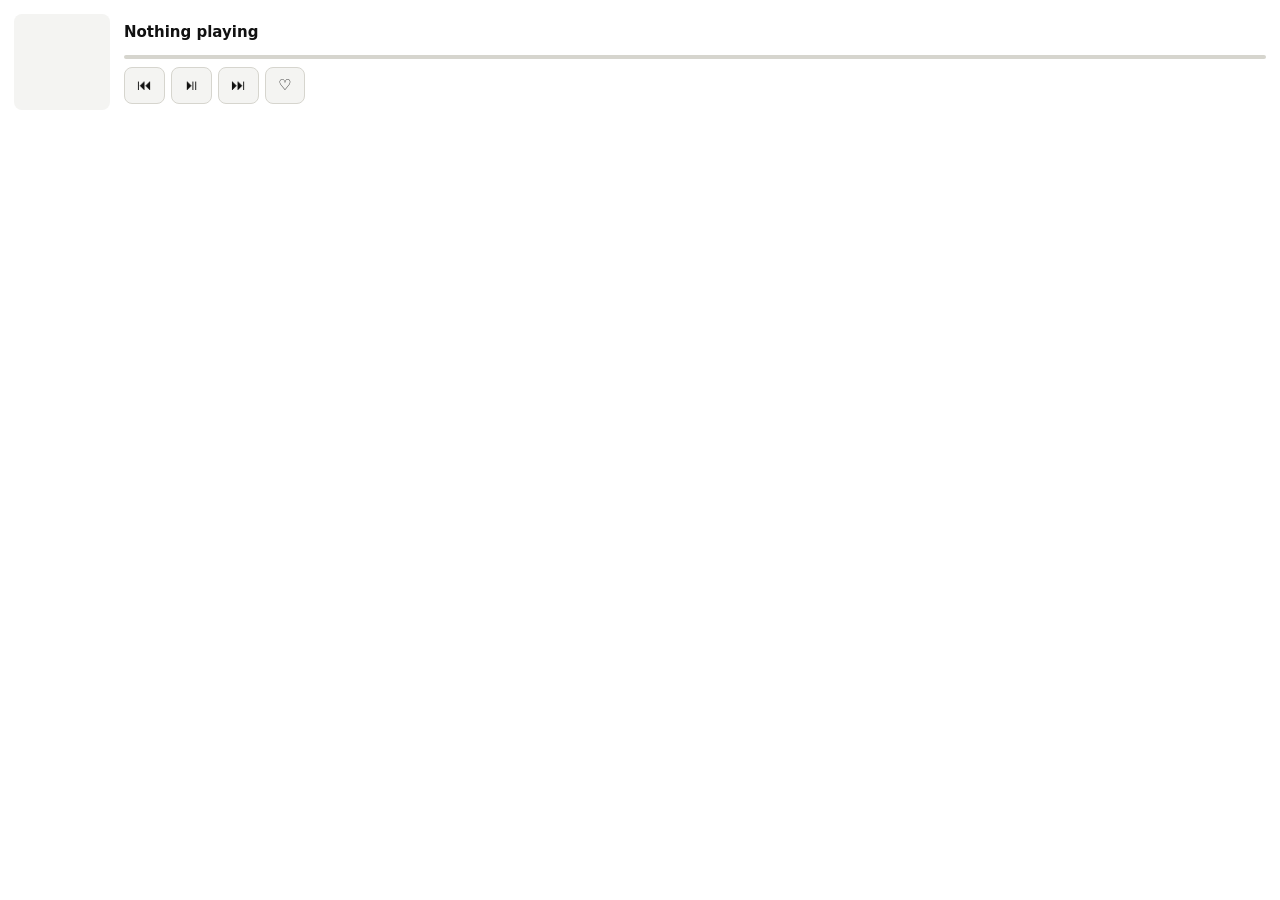
==== ui/mini.html @ d096d0ca "Add a mini player and release 0.4.0" ====
<!doctype html>
<html lang="en">
  <head>
    <meta charset="utf-8" />
    <meta name="viewport" content="width=device-width, initial-scale=1" />
    <title>Soundscape mini player</title>
    <link rel="stylesheet" href="style.css" />
    <script src="mini.js" defer></script>
  </head>
  <body class="mini">
    <main>
      <div class="mini-cover" id="cover"><img id="art" alt="" hidden /></div>
      <div class="mini-info">
        <strong id="title">Nothing playing</strong>
        <span id="artist" class="muted"></span>
        <div class="mini-progress" aria-hidden="true"><div id="progress"></div></div>
        <div class="mini-controls">
          <button type="button" class="secondary" data-action="previous" aria-label="Previous">⏮</button>
          <button type="button" class="secondary" data-action="toggle" id="toggle" aria-label="Play or pause">⏯</button>
          <button type="button" class="secondary" data-action="next" aria-label="Next">⏭</button>
          <button type="button" class="secondary" data-action="love" id="love" aria-label="Love this song">♡</button>
        </div>
        <small id="message" class="error" hidden></small>
      </div>
    </main>
  </body>
</html>
---- ui/style.css ----
:root {
  color-scheme: light dark;
  --bg: #ffffff;
  --fg: #111111;
  --muted: #666666;
  --accent: #18a34a;
  --error: #c62828;
  --field: #f4f4f2;
  --border: #d6d5ce;
}

@media (prefers-color-scheme: dark) {
  :root {
    --bg: #0a0e14;
    --fg: #eeeeee;
    --muted: #9aa3ae;
    --accent: #1db151;
    --error: #ff8a80;
    --field: #151b23;
    --border: #2c333d;
  }
}

* {
  box-sizing: border-box;
}

body {
  margin: 0;
  background: var(--bg);
  color: var(--fg);
  font: 15px/1.5 system-ui, -apple-system, "Segoe UI", sans-serif;
}

main {
  display: flex;
  flex-direction: column;
  align-items: center;
  max-width: 380px;
  margin: 0 auto;
  padding: 40px 24px;
  text-align: center;
}

h1 {
  margin: 16px 0 4px;
  font-size: 1.4rem;
}

.muted {
  color: var(--muted);
}

.small {
  font-size: 0.85rem;
}

form {
  display: flex;
  flex-direction: column;
  gap: 6px;
  width: 100%;
  margin: 16px 0;
  text-align: left;
}

label {
  font-weight: 600;
}

input {
  padding: 10px 12px;
  border: 1px solid var(--border);
  border-radius: 8px;
  background: var(--field);
  color: var(--fg);
  font: inherit;
}

input:focus-visible,
button:focus-visible {
  outline: 2px solid var(--accent);
  outline-offset: 2px;
}

button {
  margin-top: 16px;
  padding: 10px 12px;
  border: 0;
  border-radius: 8px;
  background: var(--accent);
  color: #ffffff;
  font: inherit;
  font-weight: 600;
  cursor: pointer;
}

button:disabled {
  opacity: 0.7;
  cursor: progress;
}

.error {
  margin: 8px 0 0;
  color: var(--error);
}

body.settings main {
  align-items: stretch;
  max-width: 520px;
  padding: 24px;
  text-align: left;
}

body.settings h1 {
  margin: 0 0 8px;
}

section {
  padding: 16px 0;
  border-bottom: 1px solid var(--border);
}

section:last-of-type {
  border-bottom: 0;
}

h2 {
  margin: 0 0 10px;
  font-size: 1.05rem;
}

h3 {
  margin: 16px 0 4px;
  font-size: 0.95rem;
}

section p {
  margin: 4px 0;
}

.switch {
  display: flex;
  align-items: center;
  gap: 10px;
  padding: 6px 0;
  font-weight: 400;
  cursor: pointer;
}

.switch input {
  flex-shrink: 0;
  width: 18px;
  height: 18px;
  margin: 0;
  accent-color: var(--accent);
}

.switch small {
  margin-left: auto;
}

.players {
  margin: 4px 0 0;
  padding: 0;
  list-style: none;
}

.field {
  display: flex;
  flex-direction: column;
  gap: 4px;
}

.field[hidden] {
  display: none;
}

.fix-list {
  margin: 8px 0 0;
  padding: 0;
  list-style: none;
}

.fix-list li {
  display: flex;
  align-items: center;
  justify-content: space-between;
  gap: 8px;
  padding: 6px 0;
  border-top: 1px solid var(--border);
}

.buttons,
.row {
  display: flex;
  flex-wrap: wrap;
  align-items: center;
  gap: 8px;
  margin-top: 10px;
}

.row {
  justify-content: space-between;
  margin-top: 0;
}

button.secondary {
  margin-top: 0;
  padding: 6px 12px;
  border: 1px solid var(--border);
  background: var(--field);
  color: var(--fg);
  font-weight: 500;
}

body.mini main {
  display: flex;
  flex-direction: row;
  align-items: center;
  text-align: left;
  gap: 14px;
  max-width: none;
  margin: 0;
  padding: 14px;
}

.mini-cover {
  flex: none;
  width: 96px;
  height: 96px;
  border-radius: 8px;
  background: var(--field);
  overflow: hidden;
}

.mini-cover img {
  width: 100%;
  height: 100%;
  object-fit: cover;
}

.mini-info {
  display: flex;
  flex-direction: column;
  gap: 4px;
  min-width: 0;
  flex: 1;
}

.mini-info strong,
.mini-info span {
  overflow: hidden;
  white-space: nowrap;
  text-overflow: ellipsis;
}

.mini-progress {
  height: 4px;
  margin: 4px 0;
  border-radius: 2px;
  background: var(--border);
  overflow: hidden;
}

.mini-progress div {
  height: 100%;
  width: 0;
  background: var(--accent);
}

.mini-controls {
  display: flex;
  gap: 6px;
}

.mini-controls button {
  min-width: 40px;
}
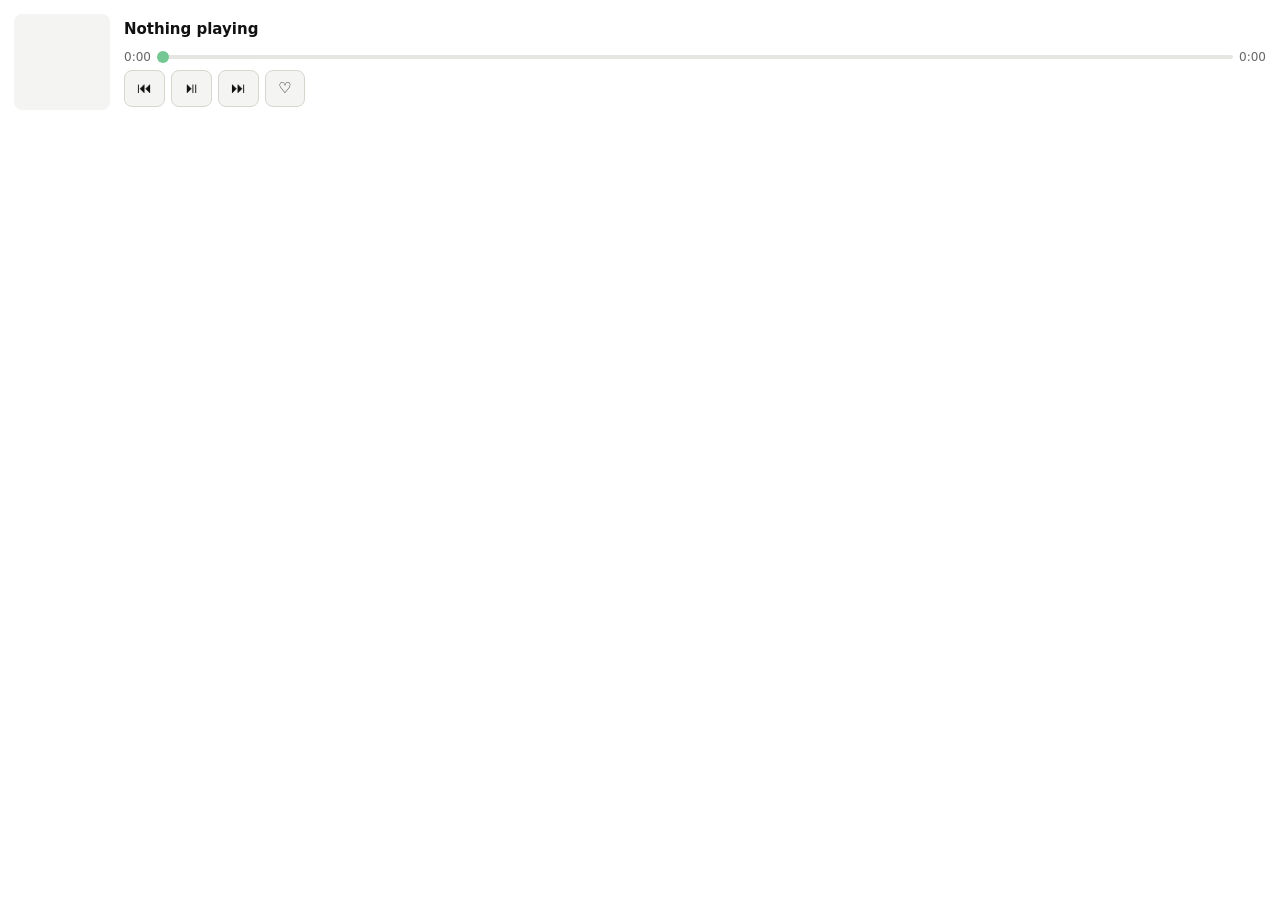
==== commit c05f26b6: "Add a Music menu and shuffle, repeat, seeking and up next to the mini player; release 0.6.0" ====
--- a/ui/mini.html
+++ b/ui/mini.html
@@ -13,13 +13,24 @@
       <div class="mini-info">
         <strong id="title">Nothing playing</strong>
         <span id="artist" class="muted"></span>
-        <div class="mini-progress" aria-hidden="true"><div id="progress"></div></div>
+        <div class="mini-seek">
+          <span id="time" class="muted">0:00</span>
+          <input type="range" id="seek" min="0" max="1" step="0.1" value="0" aria-label="Seek" disabled />
+          <span id="length" class="muted">0:00</span>
+        </div>
         <div class="mini-controls">
+          <button type="button" class="secondary mini-mode" data-action="shuffle" id="shuffle" aria-label="Shuffle" aria-pressed="false" hidden>
+            <svg viewBox="0 0 24 24" width="16" height="16" aria-hidden="true" fill="none" stroke="currentColor" stroke-width="2" stroke-linecap="round" stroke-linejoin="round"><path d="M3 7h3.5c2 0 3.2 1 4.3 2.7l2.4 4.6c1.1 1.7 2.3 2.7 4.3 2.7H20" /><path d="M3 17h3.5c1.3 0 2.3-.4 3.1-1.2M13.4 8.2c.8-.8 1.8-1.2 3.1-1.2H20" /><path d="M17.5 4.5 20 7l-2.5 2.5M17.5 14.5 20 17l-2.5 2.5" /></svg>
+          </button>
           <button type="button" class="secondary" data-action="previous" aria-label="Previous">⏮</button>
           <button type="button" class="secondary" data-action="toggle" id="toggle" aria-label="Play or pause">⏯</button>
           <button type="button" class="secondary" data-action="next" aria-label="Next">⏭</button>
+          <button type="button" class="secondary mini-mode" data-action="repeat" id="repeat" aria-label="Repeat" aria-pressed="false" hidden>
+            <svg viewBox="0 0 24 24" width="16" height="16" aria-hidden="true" fill="none" stroke="currentColor" stroke-width="2" stroke-linecap="round" stroke-linejoin="round"><path d="M4 11V9.5A2.5 2.5 0 0 1 6.5 7H19M16.5 4.5 19 7l-2.5 2.5" /><path d="M20 13v1.5a2.5 2.5 0 0 1-2.5 2.5H5M7.5 19.5 5 17l2.5-2.5" /><path id="repeat-one" d="M11.3 10.8 12.5 10v4" stroke-width="1.6" visibility="hidden" /></svg>
+          </button>
           <button type="button" class="secondary" data-action="love" id="love" aria-label="Love this song">♡</button>
         </div>
+        <small id="next" class="muted" hidden></small>
         <small id="message" class="error" hidden></small>
       </div>
     </main>
--- a/ui/style.css
+++ b/ui/style.css
@@ -255,17 +255,46 @@
   text-overflow: ellipsis;
 }
 
-.mini-progress {
+.mini-seek {
+  display: flex;
+  align-items: center;
+  gap: 6px;
+  font-size: 0.75rem;
+  font-variant-numeric: tabular-nums;
+}
+
+.mini-seek input[type="range"] {
+  -webkit-appearance: none;
+  appearance: none;
+  flex: 1;
+  min-width: 0;
+  height: 14px;
+  margin: 0;
+  padding: 0;
+  border: 0;
+  background: transparent;
+  cursor: pointer;
+}
+
+.mini-seek input[type="range"]:disabled {
+  cursor: default;
+  opacity: 0.6;
+}
+
+.mini-seek input[type="range"]::-webkit-slider-runnable-track {
   height: 4px;
-  margin: 4px 0;
   border-radius: 2px;
-  background: var(--border);
-  overflow: hidden;
-}
-
-.mini-progress div {
-  height: 100%;
-  width: 0;
+  background: linear-gradient(to right, var(--accent) var(--fill, 0%), var(--border) var(--fill, 0%));
+}
+
+.mini-seek input[type="range"]::-webkit-slider-thumb {
+  -webkit-appearance: none;
+  appearance: none;
+  width: 12px;
+  height: 12px;
+  margin-top: -4px;
+  border: 0;
+  border-radius: 50%;
   background: var(--accent);
 }
 
@@ -277,3 +306,26 @@
 .mini-controls button {
   min-width: 40px;
 }
+
+.mini-controls .mini-mode {
+  display: inline-flex;
+  align-items: center;
+  justify-content: center;
+  min-width: 34px;
+  color: var(--muted);
+}
+
+.mini-controls .mini-mode[hidden] {
+  display: none;
+}
+
+.mini-controls .mini-mode[aria-pressed="true"] {
+  color: var(--accent);
+  border-color: var(--accent);
+}
+
+#next {
+  overflow: hidden;
+  white-space: nowrap;
+  text-overflow: ellipsis;
+}
